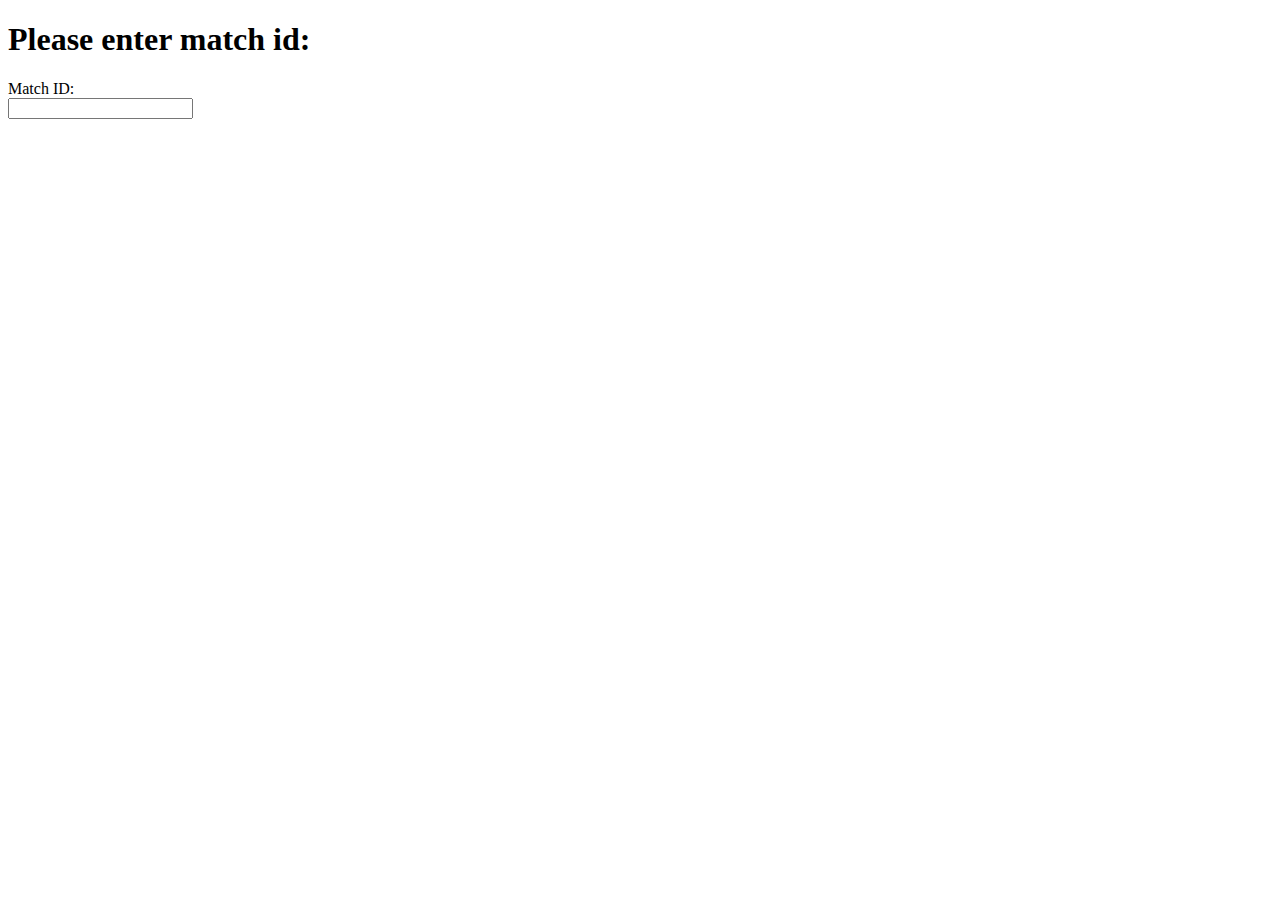
==== templates/index.html @ 527df727 "first commit" ====
<!DOCTYPE html>
<html lang="en">
<head>
    <meta charset="UTF-8">
    <meta name="viewport" content="width=device-width, initial-scale=1.0">
    <title>Add Numbers</title>
</head>
<body>
    <h1>Please enter match id:</h1>
    <form action="/add" method="post">
        <label for="match_id">Match ID:</label><br>
        <input type="text" id="match_id" name="match_id"><br>
    </form>
</body>
</html>
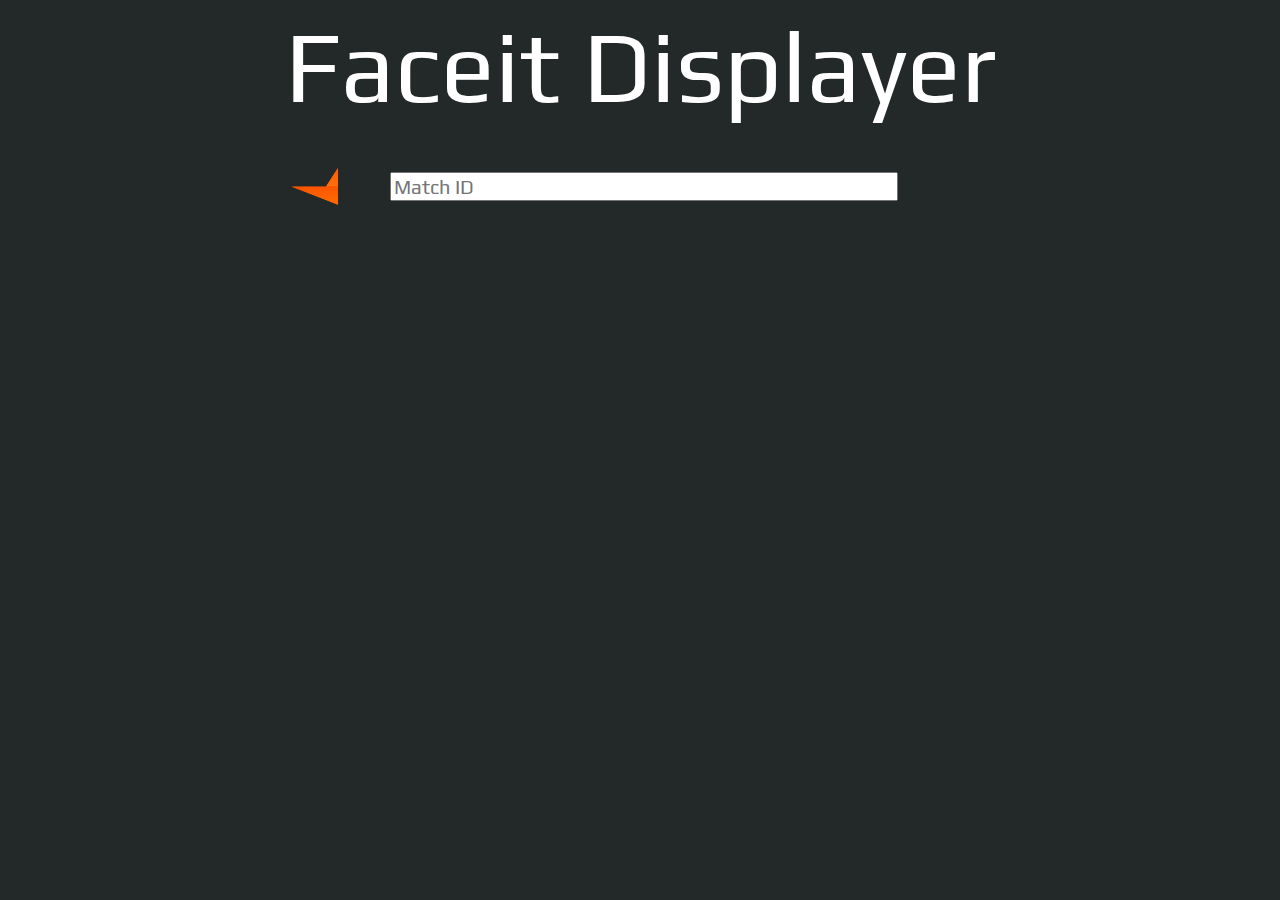
==== commit 1f6b3650: "changed some of the landing page" ====
--- a/templates/index.html
+++ b/templates/index.html
@@ -3,13 +3,16 @@
 <head>
     <meta charset="UTF-8">
     <meta name="viewport" content="width=device-width, initial-scale=1.0">
+    <link rel="stylesheet" type="text/css" href="../assets/styles.css" />
     <title>Add Numbers</title>
 </head>
 <body>
-    <h1>Please enter match id:</h1>
-    <form action="/add" method="post">
-        <label for="match_id">Match ID:</label><br>
-        <input type="text" id="match_id" name="match_id"><br>
-    </form>
+    <div class="class0">Faceit Displayer</div>
+    <div class="container">
+        <img id="logo" src="../assets/logo.png" alt="FaceIt Logo">
+        <form class="class1" action="/add" method="post">
+            <input type="text" id="match_id" name="match_id" placeholder="Match ID"><br>
+        </form>
+    </div>
 </body>
 </html>--- a/assets/styles.css
+++ b/assets/styles.css
@@ -0,0 +1,44 @@
+@font-face {
+    font-family: Play-Bold;
+    src: url(Play-Regular.ttf);
+}
+@font-face {
+    font-family: test;
+    src: url(assets/Play-Bold.ttf);
+}
+
+.class0 {
+    
+    font-size: 100px;
+    font-family: Play-Bold;
+    color: white;
+    display: flex;
+    justify-content: center;
+}
+
+.container {
+    max-width: 800px; /* Limits the maximum width of the container */
+    margin: 0 auto; /* Centers the container horizontally on the page */
+    padding: 20px; /* Adds some padding around the content within the container */
+    display: flex; /* Uses Flexbox layout to arrange its children */
+    align-items: center; /* Aligns children vertically in the center */
+  }
+
+.class1 {
+    justify-content: center;
+}
+
+#logo {
+    width: 150px;
+}
+
+#match_id {
+    font-size: 20px;
+    color: white;
+    font-family: Play-Bold;
+    width: 500px;
+    
+}
+body {
+    background-color: rgb(35, 40, 40)
+}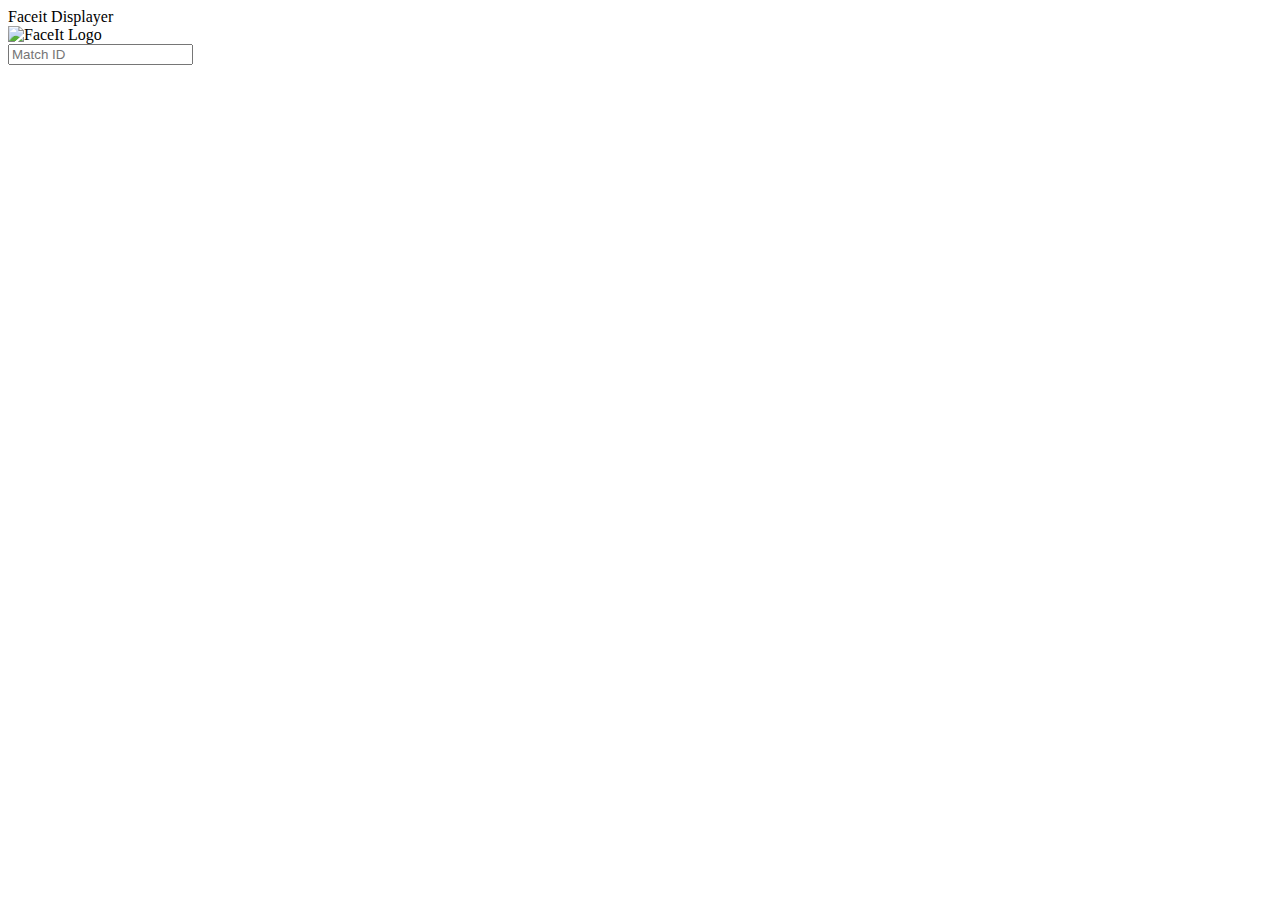
==== commit 5e2c5238: "fixed file structure and preparing match stats page" ====
--- a/templates/index.html
+++ b/templates/index.html
@@ -3,13 +3,13 @@
 <head>
     <meta charset="UTF-8">
     <meta name="viewport" content="width=device-width, initial-scale=1.0">
-    <link rel="stylesheet" type="text/css" href="../assets/styles.css" />
+    <link rel="stylesheet" type="text/css" href="../static/styles.css" />
     <title>Add Numbers</title>
 </head>
 <body>
     <div class="class0">Faceit Displayer</div>
     <div class="container">
-        <img id="logo" src="../assets/logo.png" alt="FaceIt Logo">
+        <img id="logo" src="../static/logo.png" alt="FaceIt Logo">
         <form class="class1" action="/add" method="post">
             <input type="text" id="match_id" name="match_id" placeholder="Match ID"><br>
         </form>
